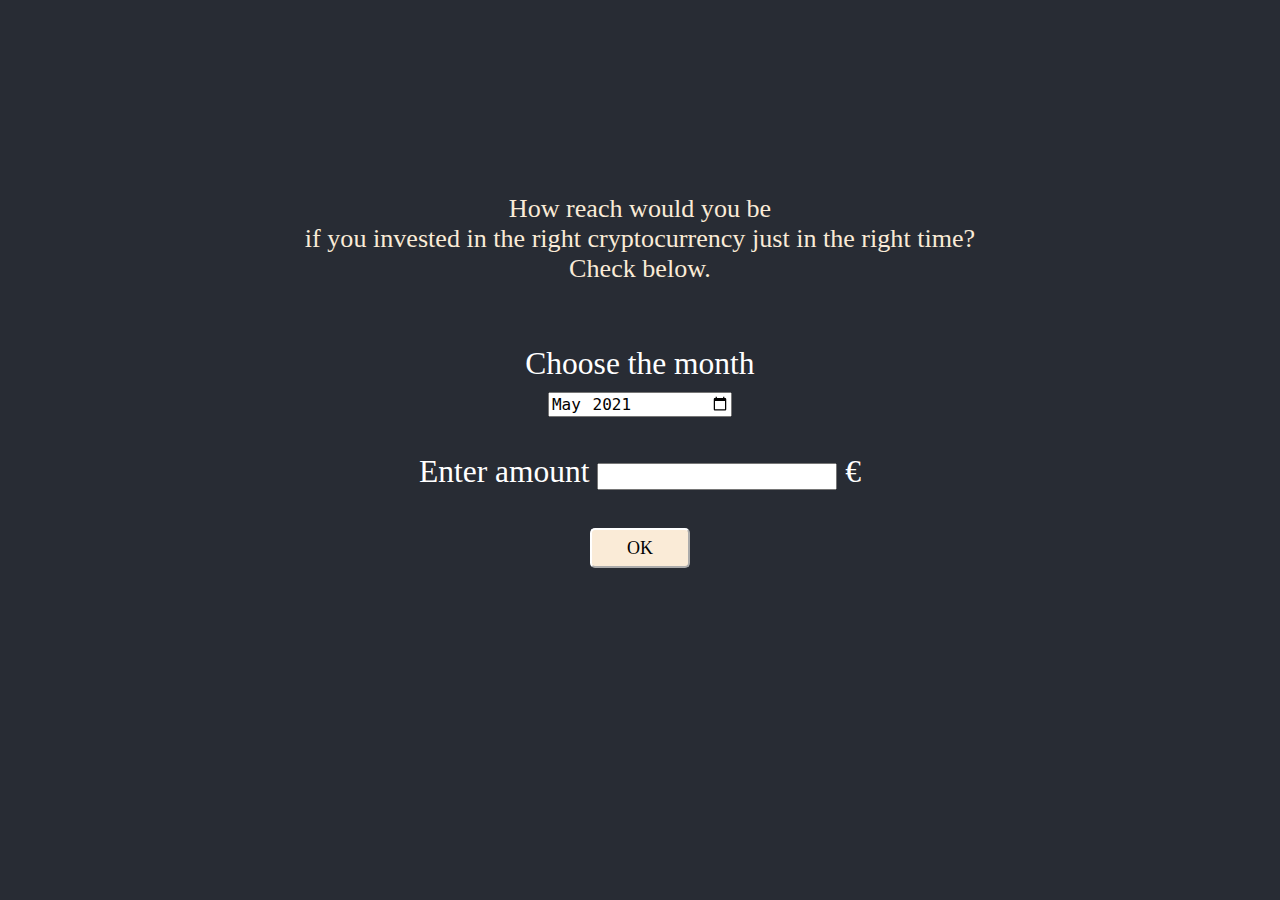
==== api/static/index.html @ ad24e39f "add frontend app, show index site" ====
<!DOCTYPE html>
<html>
<head>
    <style>
        body {
            text-align: center;
            background-color: #282c34;
            min-height: 80vh;
            display: flex;
            flex-direction: column;
            align-items: center;
            justify-content: center;
            font-size: 3.5vh;
            color: white;
        }
        input {
            font-size: large;
        }
        p {
            font-size: 2.9vh;
            color: antiquewhite;
        }
        .button {
            height: 40px;
            width: 100px;
            align-self: center;
            outline: none;
            cursor: pointer;
            border-radius: 5px;
            background-color: antiquewhite;
            border-color: white;
            font-family: serif
        }
    </style>

    <meta charset="utf-8" />
    <meta name="viewport" content="width=device-width, initial-scale=1" />
    <link rel="icon" href="favicon.png">
<title>Crypto lost chances</title>
</head>
<body>
    <p>
        How reach would you be
        <br/> if you invested in the right cryptocurrency just in the right time?
        <br/>Check below.
    </p>
        <br/>

    <form action="/calculate" method="POST">
        <label for="month">Choose the month</label>
        <br/>
        <input type="month" id="month" name="Month"
            min="2018-01" value="2021-05">
        <br/>
        <br/>
        <label for="amount">Enter amount</label>
        <div id="amount" style="display: inline;">
            <input type="number" /> €
            <br/>
        </div>
        <br/>
        <input class="button" type="submit" value="OK"/>
    </form>

</body>
</html>
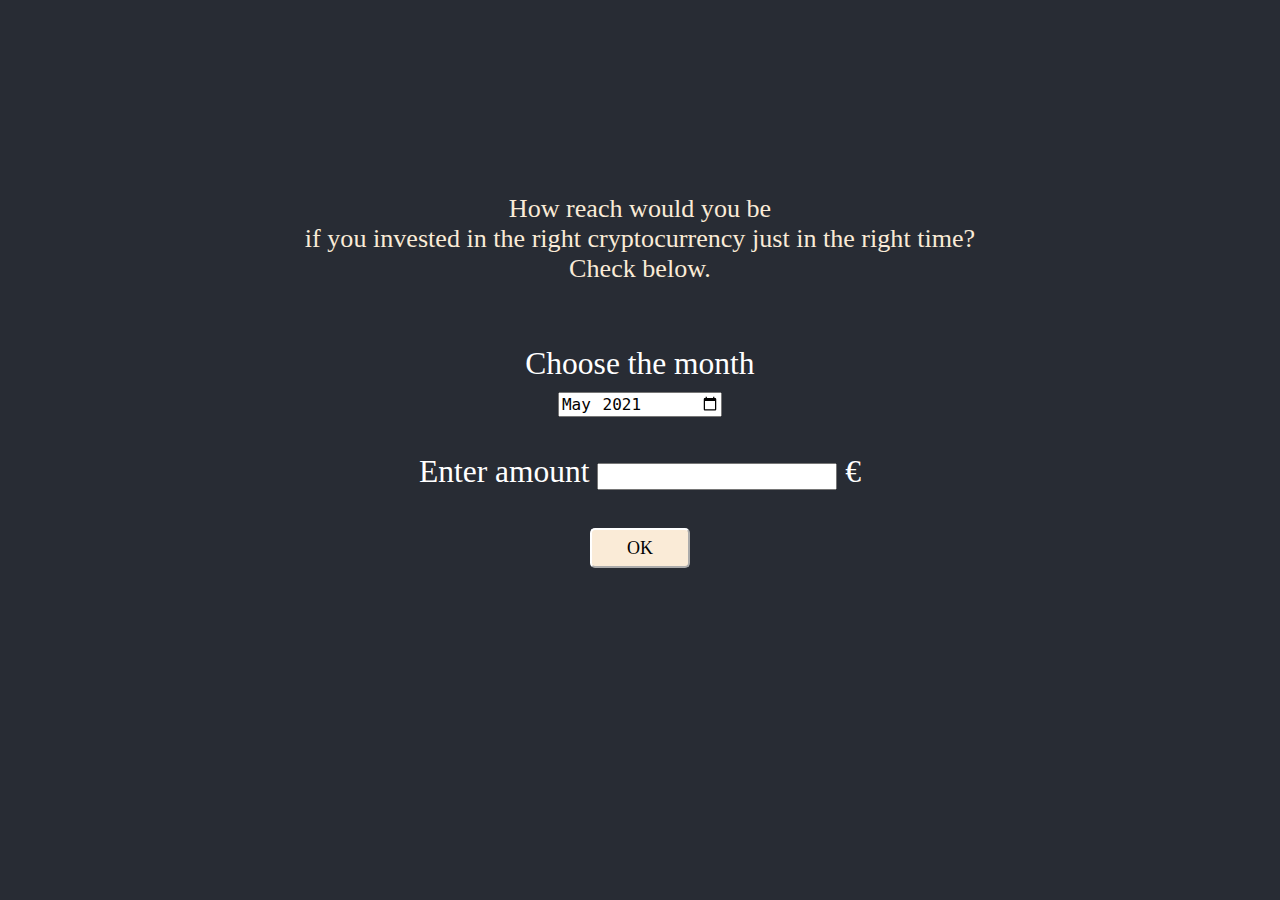
==== commit e4222487: "set max date" ====
--- a/api/static/index.html
+++ b/api/static/index.html
@@ -46,21 +46,46 @@
     </p>
         <br/>
 
-    <form action="/calculate" method="POST">
+
+    <script type="text/javascript">
+    function validateForm() {
+
+        var m = document.forms["form"]["month"].value;
+        var v = document.forms["form"]["amount"].value;
+        if (m == "" || m == null || v == "" || v == null || v < 1) {
+            alert("Enter a date and amount");
+            return false;
+        }
+    }
+    </script>
+    <form onsubmit="return validateForm()" name="form" action="/calculate" method="POST">
         <label for="month">Choose the month</label>
         <br/>
-        <input type="month" id="month" name="Month"
+        <input type="month" id="month" name="month"
             min="2018-01" value="2021-05">
         <br/>
         <br/>
         <label for="amount">Enter amount</label>
-        <div id="amount" style="display: inline;">
-            <input type="number" /> €
-            <br/>
-        </div>
+        <input id="amount" type="number" name="amount"/> €
+        <br/>
         <br/>
         <input class="button" type="submit" value="OK"/>
     </form>
+    <script>
+        var today = new Date();
+        var maxmm = today.getMonth();
+        var yyyy = today.getFullYear();
 
+        if (maxmm < 10) {
+            maxmm = '0' + maxmm;
+        }
+
+        var maxdate = yyyy + '-' + maxmm;
+        console.log('max date is'+maxdate);
+        var calendar = document.getElementById("month");
+        calendar.setAttribute("max", maxdate);
+    </script>
+
+    
 </body>
 </html>
